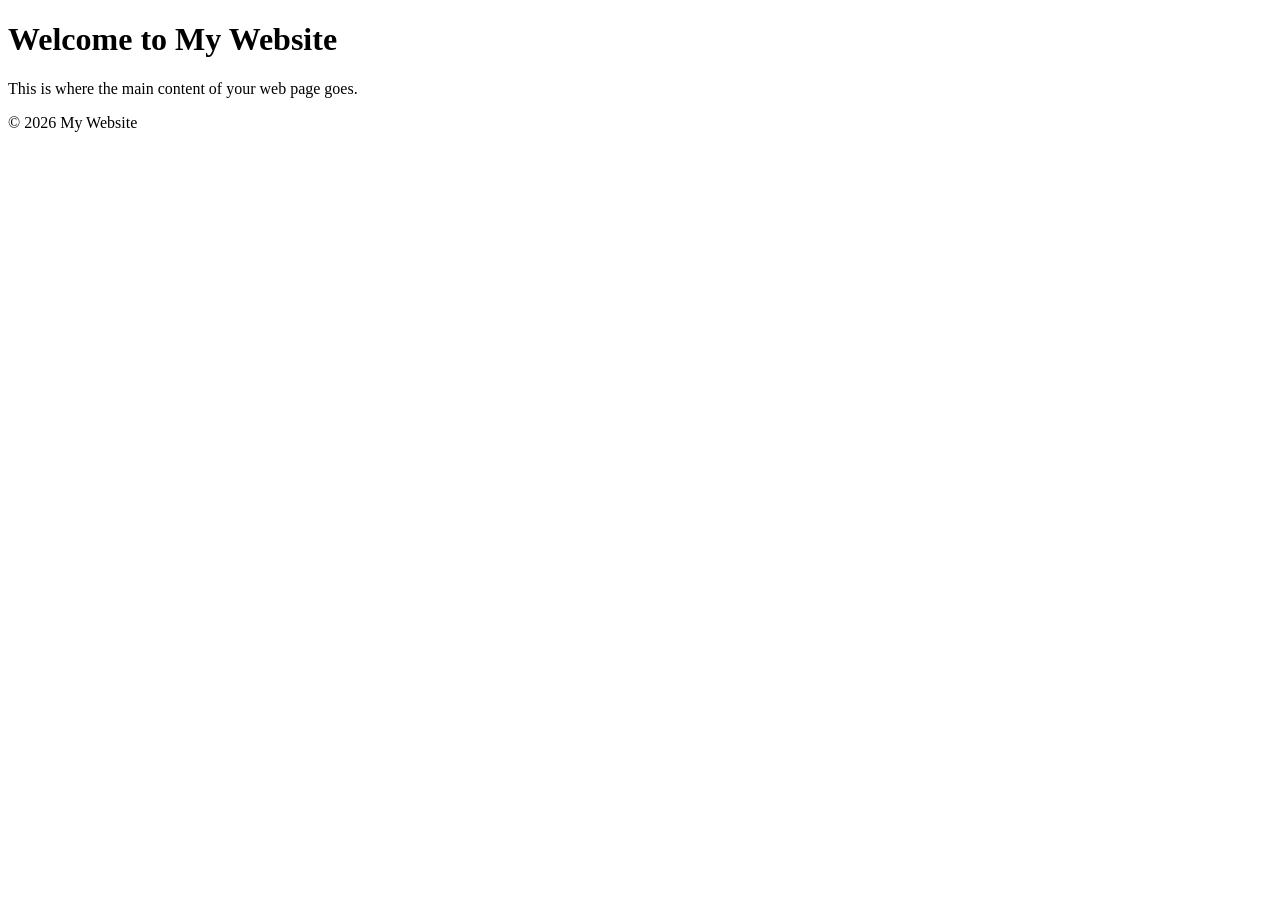
==== src/main/resources/templates/index.html @ 334d1e58 "create home controller" ====
<!DOCTYPE html>
<html lang="en">
<html xmlns:th="http://www.thymeleaf.org">

<head>
	<meta charset="UTF-8">
	<meta name="viewport" content="width=device-width, initial-scale=1.0">
	<title>Home</title>

	<!-- Link to your external CSS stylesheet -->
	<link rel="stylesheet" href="style.css">
</head>

<body>

	<header>
		<h1 th:text="${title}">Welcome to My Website</h1>

	</header>

	<main>
		<p>This is where the main content of your web page goes.</p>
	</main>

	<footer>
		<p>&copy; 2026 My Website</p>
	</footer>

	<!-- Link to your external JavaScript file -->
	<script src="script.js"></script>
</body>

</html>
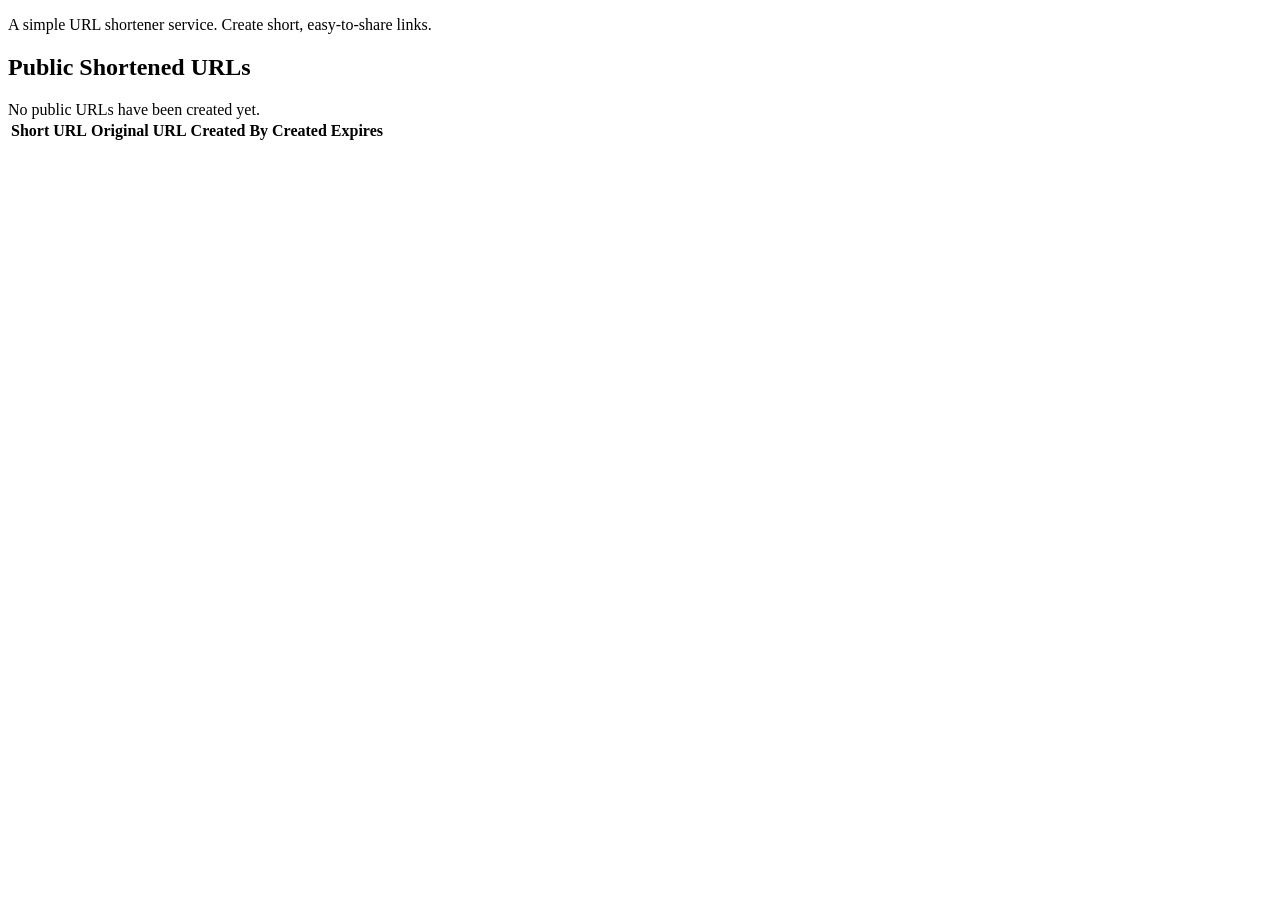
==== commit a31d27fa: "update ui templates" ====
--- a/src/main/resources/templates/index.html
+++ b/src/main/resources/templates/index.html
@@ -1,33 +1,49 @@
 <!DOCTYPE html>
-<html lang="en">
-<html xmlns:th="http://www.thymeleaf.org">
+<html lang="en"
+      xmlns:th="http://www.thymeleaf.org"
+      xmlns:layout="http://www.ultraq.net.nz/thymeleaf/layout"
+      layout:decorate="~{layout}">
+<head>
+    <meta charset="UTF-8">
+    <meta name="viewport" content="width=device-width, initial-scale=1.0">
+    <title>Home</title>
+</head>
+<body>
+<div layout:fragment="content">
+    <div class="jumbotron bg-light p-5 rounded-3 my-4">
+        <p class="lead">A simple URL shortener service. Create short, easy-to-share links.</p>
+    </div>
 
-<head>
-	<meta charset="UTF-8">
-	<meta name="viewport" content="width=device-width, initial-scale=1.0">
-	<title>Home</title>
-
-	<!-- Link to your external CSS stylesheet -->
-	<link rel="stylesheet" href="style.css">
-</head>
-
-<body>
-
-	<header>
-		<h1 th:text="${title}">Welcome to My Website</h1>
-
-	</header>
-
-	<main>
-		<p>This is where the main content of your web page goes.</p>
-	</main>
-
-	<footer>
-		<p>&copy; 2026 My Website</p>
-	</footer>
-
-	<!-- Link to your external JavaScript file -->
-	<script src="script.js"></script>
+    <h2 class="mt-5">Public Shortened URLs</h2>
+    <div th:if="${shortUrls.isEmpty()}" class="alert alert-info">
+        No public URLs have been created yet.
+    </div>
+    <div th:unless="${shortUrls.isEmpty()}" class="table-responsive">
+        <table class="table table-striped table-hover">
+            <thead>
+            <tr>
+                <th>Short URL</th>
+                <th>Original URL</th>
+                <th>Created By</th>
+                <th>Created</th>
+                <th>Expires</th>
+            </tr>
+            </thead>
+            <tbody>
+            <tr th:each="url : ${shortUrls}">
+                <td>
+                    <a th:href="@{/s/{key}(key=${url.shortKey})}" th:text="${baseUrl + '/s/' + url.shortKey}" target="_blank"></a>
+                </td>
+                <td>
+                    <a th:href="${url.originalUrl}" th:text="${#strings.abbreviate(url.originalUrl, 50)}" target="_blank"></a>
+                </td>
+                <td th:text="${url.createdBy != null ? url.createdBy.name : 'Guest'}"></td>
+                <td th:text="${#temporals.format(url.createdAt, 'yyyy-MM-dd HH:mm')}"></td>
+                <td th:text="${url.expiresAt != null ? #temporals.format(url.expiresAt, 'yyyy-MM-dd HH:mm') : 'Never'}"></td>
+            </tr>
+            </tbody>
+        </table>
+    </div>
+</div>
 </body>
-
 </html>
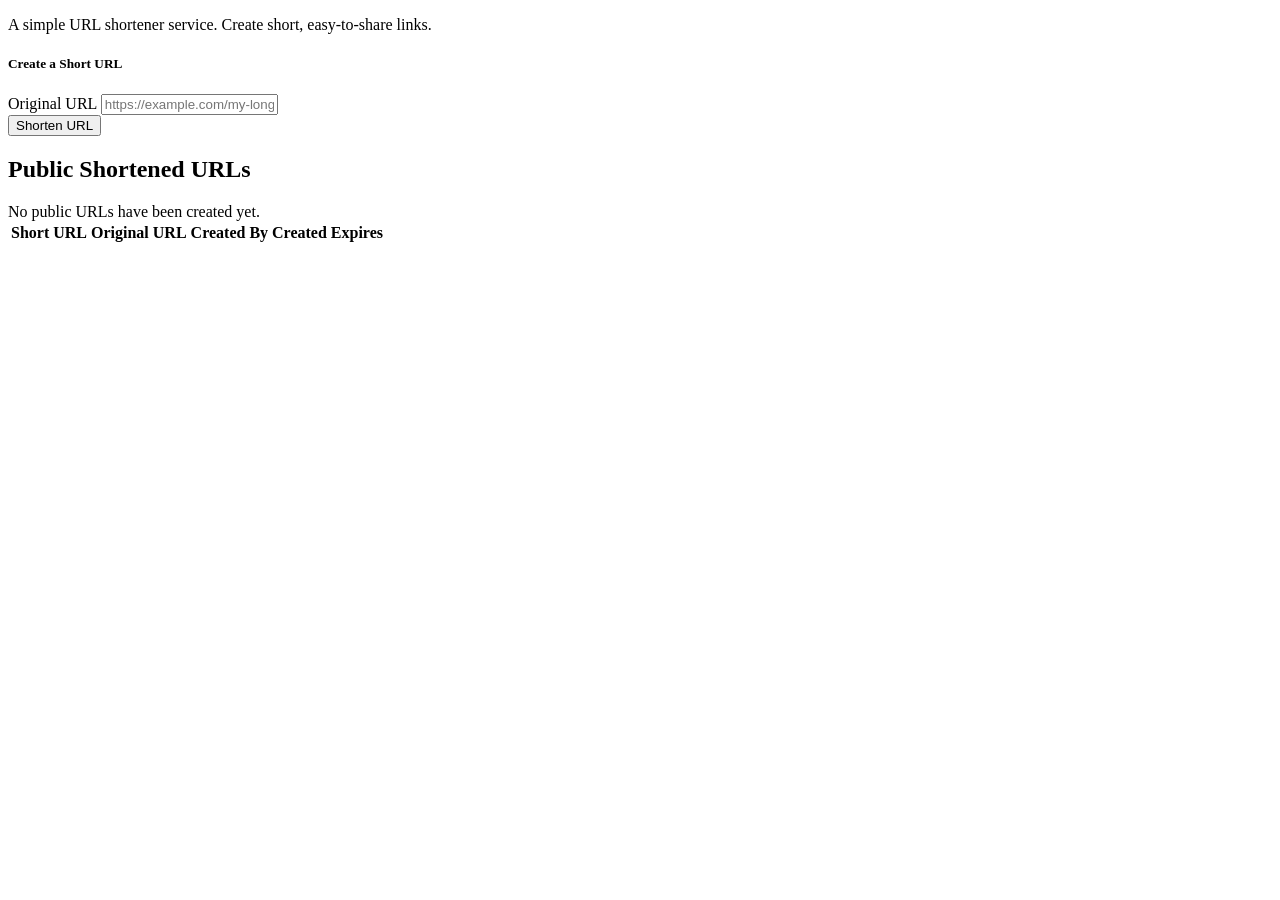
==== commit 96a608f6: "update index.html" ====
--- a/src/main/resources/templates/index.html
+++ b/src/main/resources/templates/index.html
@@ -12,6 +12,28 @@
 <div layout:fragment="content">
     <div class="jumbotron bg-light p-5 rounded-3 my-4">
         <p class="lead">A simple URL shortener service. Create short, easy-to-share links.</p>
+    </div>
+
+    <div class="card mt-4">
+        <div class="card-header">
+            <h5 class="card-title mb-0">Create a Short URL</h5>
+        </div>
+        <div class="card-body">
+            <form th:action="@{/short-urls}" method="post"
+                  th:object="${createShortUrlForm}">
+                <div class="mb-3">
+                    <label for="originalUrl" class="form-label">Original URL</label>
+                    <input type="text" class="form-control" id="originalUrl"
+                           th:field="*{originalUrl}"
+                           placeholder="https://example.com/my-long-url">
+                    <div class="text-danger"
+                         th:if="${#fields.hasErrors('originalUrl')}"
+                         th:errors="*{originalUrl}"></div>
+                </div>
+
+                <button type="submit" class="btn btn-primary">Shorten URL</button>
+            </form>
+        </div>
     </div>
 
     <h2 class="mt-5">Public Shortened URLs</h2>
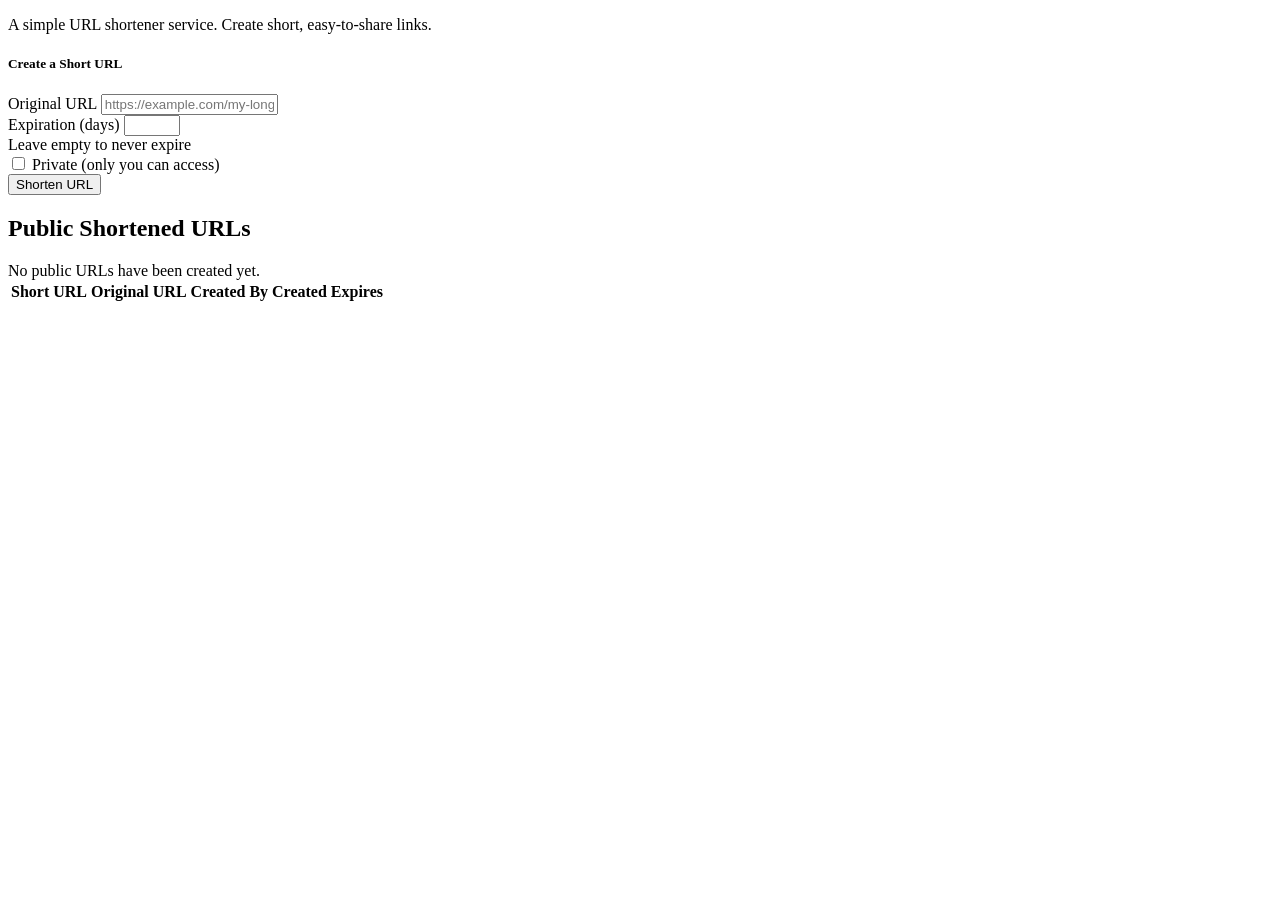
==== commit cd8424f4: "feat:update create short url and rederect url features" ====
--- a/src/main/resources/templates/index.html
+++ b/src/main/resources/templates/index.html
@@ -1,71 +1,84 @@
 <!DOCTYPE html>
-<html lang="en"
-      xmlns:th="http://www.thymeleaf.org"
-      xmlns:layout="http://www.ultraq.net.nz/thymeleaf/layout"
-      layout:decorate="~{layout}">
+<html lang="en" xmlns:th="http://www.thymeleaf.org" xmlns:layout="http://www.ultraq.net.nz/thymeleaf/layout"
+	xmlns:sec="http://www.thymeleaf.org/extras/spring-security" layout:decorate="~{layout}">
+
 <head>
-    <meta charset="UTF-8">
-    <meta name="viewport" content="width=device-width, initial-scale=1.0">
-    <title>Home</title>
+	<meta charset="UTF-8">
+	<meta name="viewport" content="width=device-width, initial-scale=1.0">
+	<title>Home</title>
 </head>
+
 <body>
-<div layout:fragment="content">
-    <div class="jumbotron bg-light p-5 rounded-3 my-4">
-        <p class="lead">A simple URL shortener service. Create short, easy-to-share links.</p>
-    </div>
+	<div layout:fragment="content">
+		<div class="jumbotron bg-light p-5 rounded-3 my-4">
+			<p class="lead">A simple URL shortener service. Create short, easy-to-share links.</p>
+		</div>
 
-    <div class="card mt-4">
-        <div class="card-header">
-            <h5 class="card-title mb-0">Create a Short URL</h5>
-        </div>
-        <div class="card-body">
-            <form th:action="@{/short-urls}" method="post"
-                  th:object="${createShortUrlForm}">
-                <div class="mb-3">
-                    <label for="originalUrl" class="form-label">Original URL</label>
-                    <input type="text" class="form-control" id="originalUrl"
-                           th:field="*{originalUrl}"
-                           placeholder="https://example.com/my-long-url">
-                    <div class="text-danger"
-                         th:if="${#fields.hasErrors('originalUrl')}"
-                         th:errors="*{originalUrl}"></div>
-                </div>
+		<div class="card mt-4">
+			<div class="card-header">
+				<h5 class="card-title mb-0">Create a Short URL</h5>
+			</div>
+			<div class="card-body">
+				<form th:action="@{/short-urls}" method="post" th:object="${createShortUrlForm}">
+					<div class="mb-3">
+						<label for="originalUrl" class="form-label">Original URL</label>
+						<input type="text" class="form-control" id="originalUrl" th:field="*{originalUrl}"
+							placeholder="https://example.com/my-long-url">
+						<div class="text-danger" th:if="${#fields.hasErrors('originalUrl')}" th:errors="*{originalUrl}">
+						</div>
+					</div>
 
-                <button type="submit" class="btn btn-primary">Shorten URL</button>
-            </form>
-        </div>
-    </div>
+					<div class="mb-3" sec:authorize="isAuthenticated()">
+						<label for="expirationInDays" class="form-label">Expiration (days)</label>
+						<input type="number" class="form-control" id="expirationInDays" th:field="*{expirationInDays}"
+							min="1" max="365">
+						<div class="form-text">Leave empty to never expire</div>
+					</div>
+					<div class="mb-3 form-check" sec:authorize="isAuthenticated()">
+						<input type="checkbox" class="form-check-input" id="isPrivate" th:field="*{isPrivate}">
+						<label class="form-check-label" for="isPrivate">Private (only you can access)</label>
+					</div>
 
-    <h2 class="mt-5">Public Shortened URLs</h2>
-    <div th:if="${shortUrls.isEmpty()}" class="alert alert-info">
-        No public URLs have been created yet.
-    </div>
-    <div th:unless="${shortUrls.isEmpty()}" class="table-responsive">
-        <table class="table table-striped table-hover">
-            <thead>
-            <tr>
-                <th>Short URL</th>
-                <th>Original URL</th>
-                <th>Created By</th>
-                <th>Created</th>
-                <th>Expires</th>
-            </tr>
-            </thead>
-            <tbody>
-            <tr th:each="url : ${shortUrls}">
-                <td>
-                    <a th:href="@{/s/{key}(key=${url.shortKey})}" th:text="${baseUrl + '/s/' + url.shortKey}" target="_blank"></a>
-                </td>
-                <td>
-                    <a th:href="${url.originalUrl}" th:text="${#strings.abbreviate(url.originalUrl, 50)}" target="_blank"></a>
-                </td>
-                <td th:text="${url.createdBy != null ? url.createdBy.name : 'Guest'}"></td>
-                <td th:text="${#temporals.format(url.createdAt, 'yyyy-MM-dd HH:mm')}"></td>
-                <td th:text="${url.expiresAt != null ? #temporals.format(url.expiresAt, 'yyyy-MM-dd HH:mm') : 'Never'}"></td>
-            </tr>
-            </tbody>
-        </table>
-    </div>
-</div>
+					<button type="submit" class="btn btn-primary">Shorten URL</button>
+				</form>
+			</div>
+		</div>
+
+		<h2 class="mt-5">Public Shortened URLs</h2>
+		<div th:if="${shortUrls.isEmpty()}" class="alert alert-info">
+			No public URLs have been created yet.
+		</div>
+		<div th:unless="${shortUrls.isEmpty()}" class="table-responsive">
+			<table class="table table-striped table-hover">
+				<thead>
+					<tr>
+						<th>Short URL</th>
+						<th>Original URL</th>
+						<th>Created By</th>
+						<th>Created</th>
+						<th>Expires</th>
+					</tr>
+				</thead>
+				<tbody>
+					<tr th:each="url : ${shortUrls}">
+						<td>
+							<a th:href="@{/s/{key}(key=${url.shortKey})}" th:text="${baseUrl + '/s/' + url.shortKey}"
+								target="_blank"></a>
+						</td>
+						<td>
+							<a th:href="${url.originalUrl}" th:text="${#strings.abbreviate(url.originalUrl, 50)}"
+								target="_blank"></a>
+						</td>
+						<td th:text="${url.createdBy != null ? url.createdBy.name : 'Guest'}"></td>
+						<td th:text="${#temporals.format(url.createdAt, 'yyyy-MM-dd HH:mm')}"></td>
+						<td
+							th:text="${url.expiresAt != null ? #temporals.format(url.expiresAt, 'yyyy-MM-dd HH:mm') : 'Never'}">
+						</td>
+					</tr>
+				</tbody>
+			</table>
+		</div>
+	</div>
 </body>
+
 </html>
